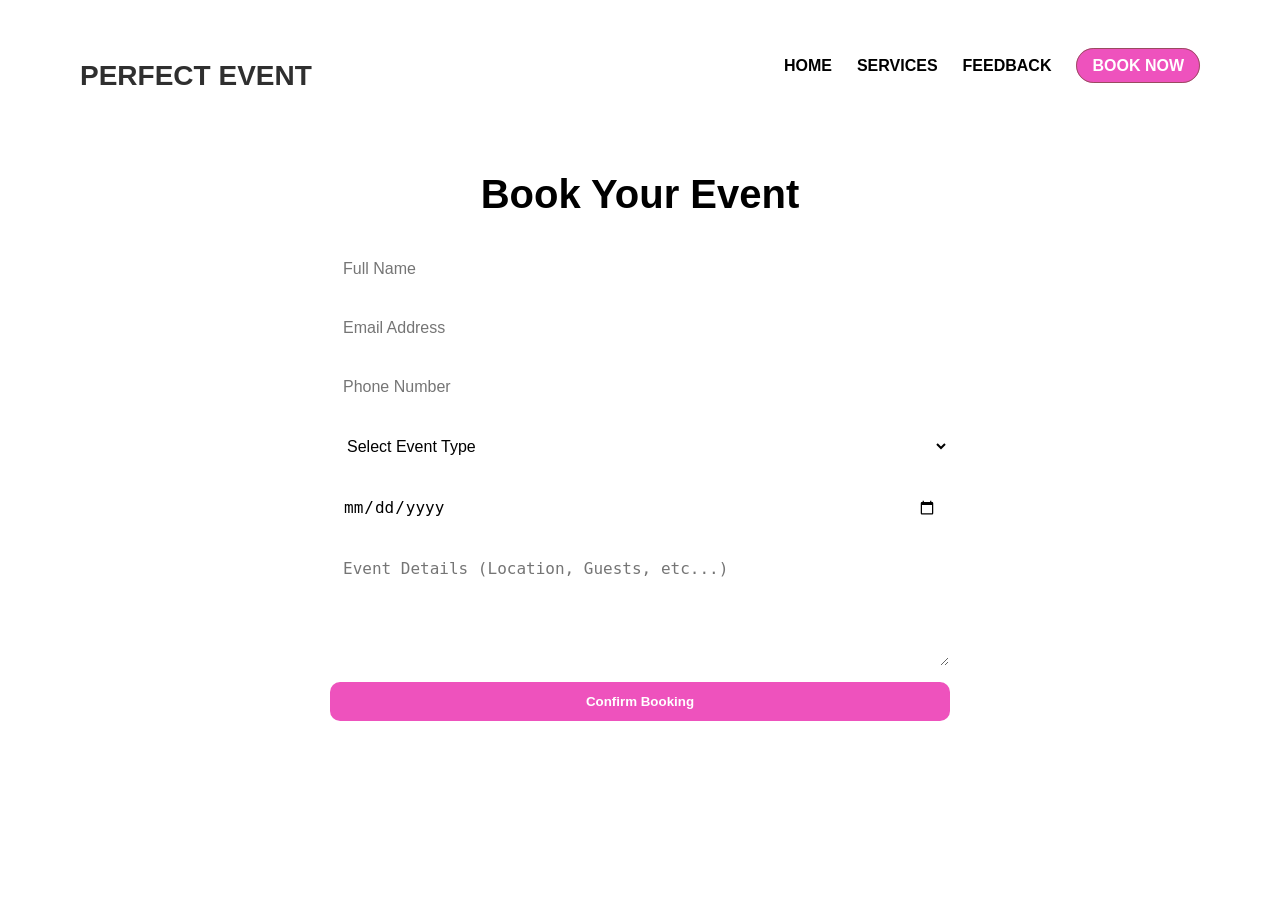
==== book.html @ d333dc1d "first commit" ====
<!DOCTYPE html>
<html lang="en">
<head>
    <meta charset="UTF-8">
    <meta name="viewport" content="width=device-width, initial-scale=1.0">
    <title>Book Now - Perfect Event</title>
    <link rel="stylesheet" href="/css/home.css">
    <link rel="stylesheet" href="/css/book.css">
</head>

<body>

<!-- HEADER -->
<header id="header-section">

    <div class="logo">
        PERFECT EVENT
    </div>

    <nav id="nav-buttons">
        <ul>
            <li><a href="home.html">HOME</a></li>
            <li><a href="services.html">SERVICES</a></li>
            <li><a href="feedback.html">FEEDBACK</a></li>
            <li><a href="book.html" class="active book-btn">BOOK NOW</a></li>
        </ul>
    </nav>

</header>

<!-- BOOKING SECTION -->
<section class="book-section">

    <h2>Book Your Event</h2>

    <form class="book-form">

        <input type="text" placeholder="Full Name" required>

        <input type="email" placeholder="Email Address" required>

        <input type="tel" placeholder="Phone Number" required>

        <select required>
            <option value="">Select Event Type</option>
            <option>Wedding</option>
            <option>Birthday</option>
            <option>Corporate Event</option>
            <option>Private Party</option>
        </select>

        <input type="date" required>

        <textarea placeholder="Event Details (Location, Guests, etc...)" rows="5"></textarea>

        <button type="submit">Confirm Booking</button>

    </form>

</section>

</body>
</html>
---- css/home.css ----
* {
    margin: 0;
    padding: 0;
    box-sizing: border-box;
}


body {
    font-family:'Franklin Gothic Medium', 'Arial Narrow', Arial, sans-serif;
    background-image: url('/images/flower5.jpg');
    background-size: cover;
     
    background-position: center;
    color: black;
}


#header-section {
    display: flex;
    justify-content: space-between;
    align-items: center;
    padding: 20px 60px;
    background: rgba(255, 255, 255, 0.497);
    border-radius: 75px;
    margin-top: 20px;
    margin-left: 20px;
    margin-right: 20px;
    
    
    
}


.logo {
    font-size: 28px;
    font-weight: bold;
    color: rgba(0, 0, 0, 0.814);
    margin-top: 20px;
}

/* NAV */
#nav-buttons ul {
    list-style: none;
    display: flex;
    justify-content: center;
    gap: 25px;
}

#nav-buttons ul li a {
    text-decoration: none;
    color: black;
    font-weight: bold;
    transition: 0.3s;
}

#nav-buttons ul li a:hover {
    color: black;
}




#nav-buttons ul li a.active {
    color: white;
    background: rgb(238, 82, 189);
    padding: 8px 15px;
    border-radius: 20px;
}

.book-btn {
    border: 1px solid rgba(73, 69, 3, 0.5);
    padding: 8px 15px;
    border-radius: 20px;
}

.book-btn:hover {
    background: white;
    color: black;
}


#hero {
    display: flex;
    height: 90vh;
}


.hero-left {
    flex: 1;
    background-color:rgba(255, 255, 255, 0.013);
    background-size: cover;
    background-position: center;
    padding: 80px;
    display: flex;
    flex-direction: column;
    justify-content: center;
    border-radius: 75px;
    margin: 20px;
    border: 1px solid white;
}


.hero-left h4 {
    font-size: 20px;
    color:black;
    font-weight: bold;
    letter-spacing: 2px;
}

.hero-left
.hero-left p {
    margin-top: 20px;
    font-size: 18px;
    color:black;
    max-width: 400px;
}

/* BUTTON */
.main-btn {
    margin-top: 30px;
    padding: 12px 25px;
    background: white;
    color: black;
    width: fit-content;
    text-decoration: none;
    font-weight: bold;
    border-radius: 25px;
    transition: 0.3s;
}

.main-btn:hover {
    background: #f2f2f2;
}


.hero-right {
    flex: 1;
    display: grid;
    grid-template-columns: repeat(2, 1fr);
    gap: 15px;
    padding: 20px;
    align-items: center;
}


.image-card {
    display: flex;
    flex-direction: column;
    align-items: center;
}


.image-card img {
    width: 100%;
    height: 180px;
    object-fit: cover;
    border-radius: 15px;
    box-shadow: 0 8px 20px rgba(0, 0, 0, 0.2);
    transition: transform 0.3s ease, box-shadow 0.3s ease;
    cursor: pointer;
    border: 2px solid white;
}


.image-card img:hover {
    transform: scale(1.05);
    box-shadow: 0 12px 30px rgba(0, 0, 0, 0.3);
}


.description-image {
    margin-top: 8px;
    font-size: 16px;
    font-weight: 600;
    text-align: center;
    color:black;
}
---- css/book.css ----
/* BOOK PAGE */
.book-section {
    text-align: center;
    padding: 60px 20px;
}

.book-section h2 {
    font-size: 40px;
    margin-bottom: 30px;
}

/* FORM */
.book-form {
    display: flex;
    flex-direction: column;
    width: 50%;
    margin: auto;
    gap: 15px;
}

/* INPUTS */
.book-form input,
.book-form select,
.book-form textarea {
    padding: 12px;
    border-radius: 10px;
    border: 1px solid white;
    background: rgba(255, 255, 255, 0.6);
    outline: none;
    font-size: 16px;
}

/* BUTTON */
.book-form button {
    padding: 12px;
    background: rgb(238, 82, 189);
    border: none;
    color: white;
    font-weight: bold;
    border-radius: 10px;
    cursor: pointer;
    transition: 0.3s;
}

.book-form button:hover {
    background: black;
}
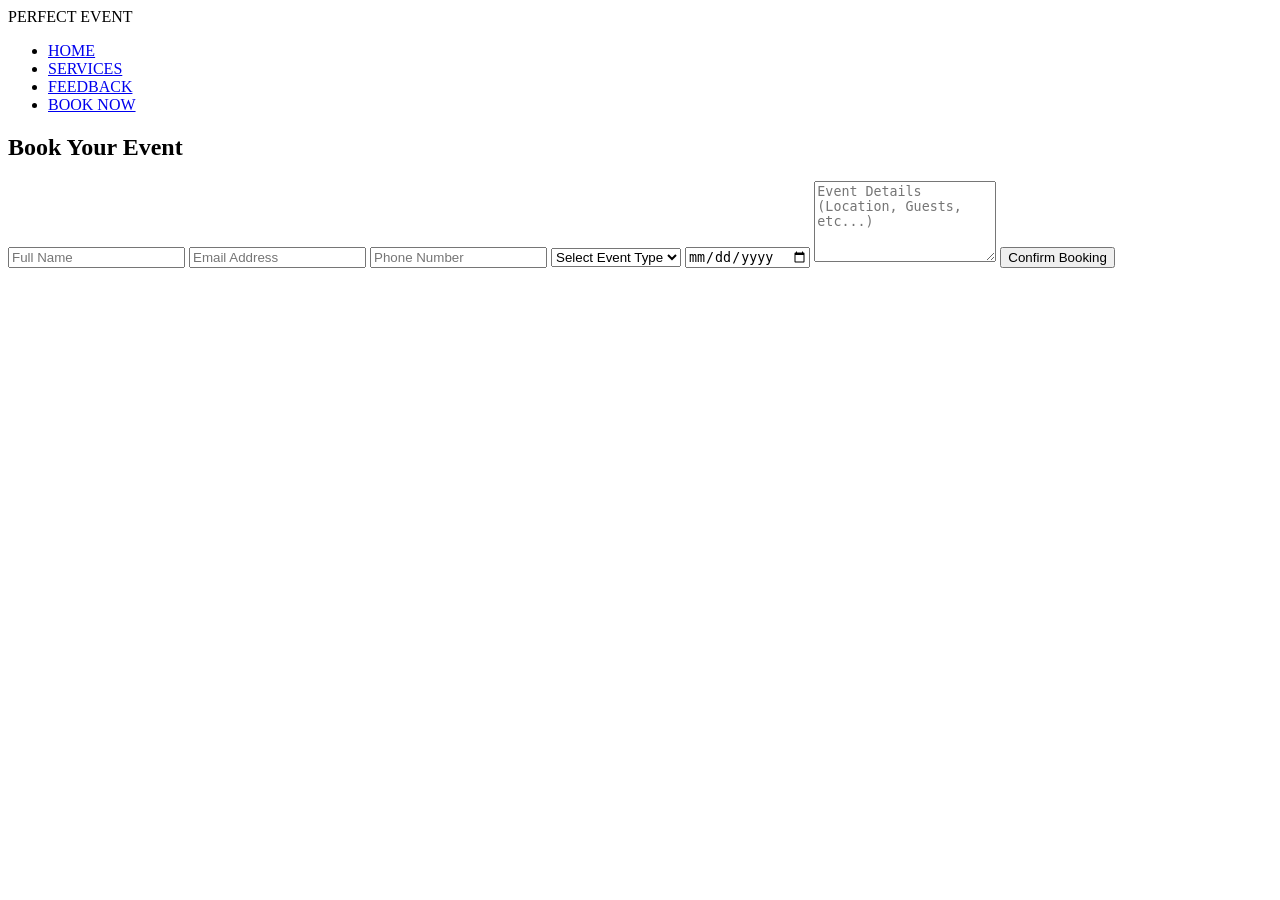
==== commit 57ac92cf: "7th commit" ====
--- a/book.html
+++ b/book.html
@@ -4,8 +4,8 @@
     <meta charset="UTF-8">
     <meta name="viewport" content="width=device-width, initial-scale=1.0">
     <title>Book Now - Perfect Event</title>
-    <link rel="stylesheet" href="/css/home.css">
-    <link rel="stylesheet" href="/css/book.css">
+    <link rel="stylesheet" href="Css/index.css">
+    <link rel="stylesheet" href="Css/book.css">
 </head>
 
 <body>
@@ -19,7 +19,7 @@
 
     <nav id="nav-buttons">
         <ul>
-            <li><a href="home.html">HOME</a></li>
+            <li><a href="index.html">HOME</a></li>
             <li><a href="services.html">SERVICES</a></li>
             <li><a href="feedback.html">FEEDBACK</a></li>
             <li><a href="book.html" class="active book-btn">BOOK NOW</a></li>
